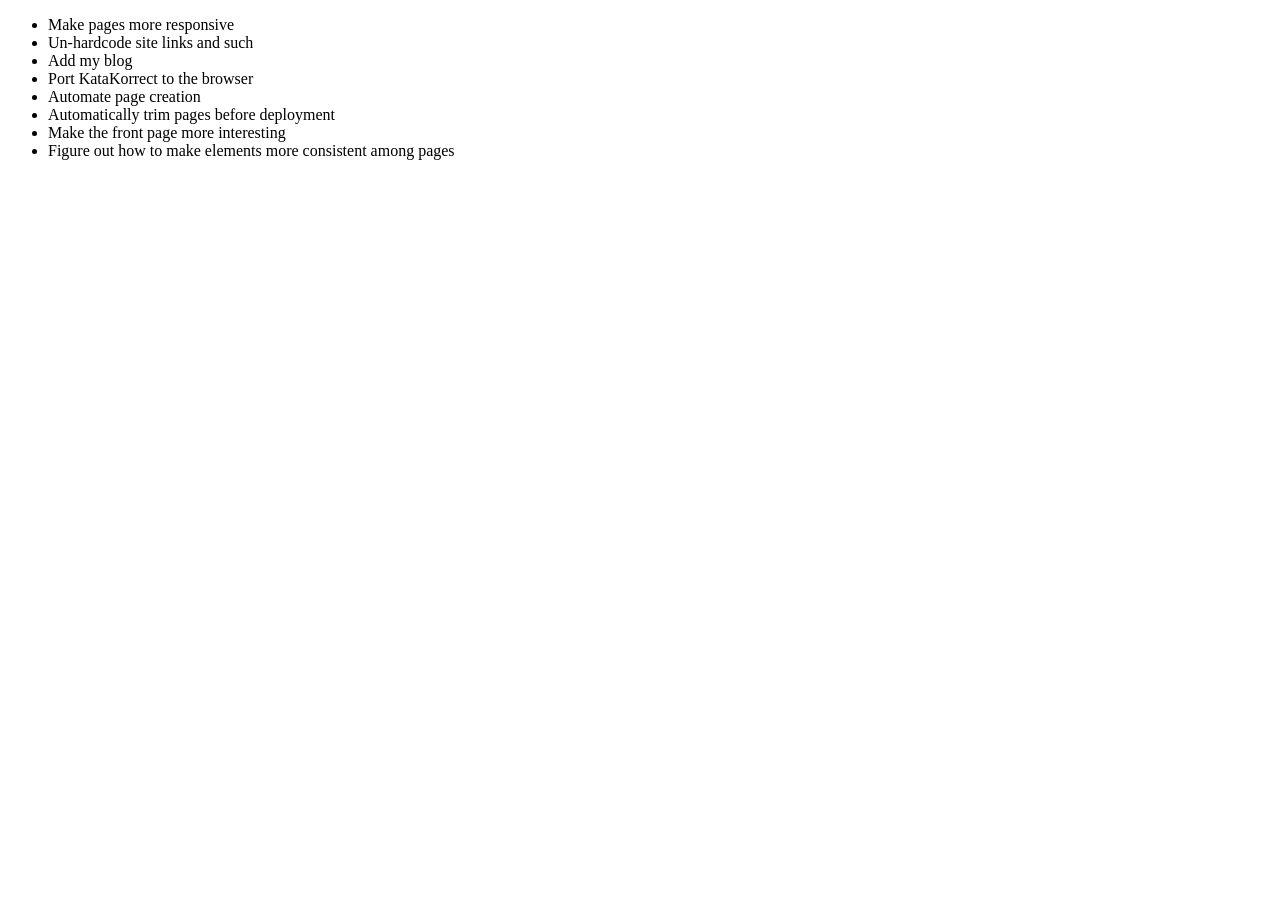
==== roadmap.html @ 7b73bd5c "Made a prouder site..." ====
<!DOCTYPE html>
<html lang="en">
<head>
	<link href="style.css" rel="stylesheet"/>
	<meta charset="UTF-8">
	<title>Roadmap</title>
</head>
<body>
<ul>
	<li>Make pages more responsive</li>
	<li>Un-hardcode site links and such</li>
	<li>Add my blog</li>
	<li>Port KataKorrect to the browser</li>
	<li>Automate page creation</li>
	<li>Automatically trim pages before deployment</li>
	<li>Make the front page more interesting</li>
	<li>Figure out how to make elements more consistent among pages</li>
</ul>
</body>
---- style.css ----
/* This is required for the browser to respect <system-color> */
:root { color-scheme: light dark }
body { background-color: Canvas; }
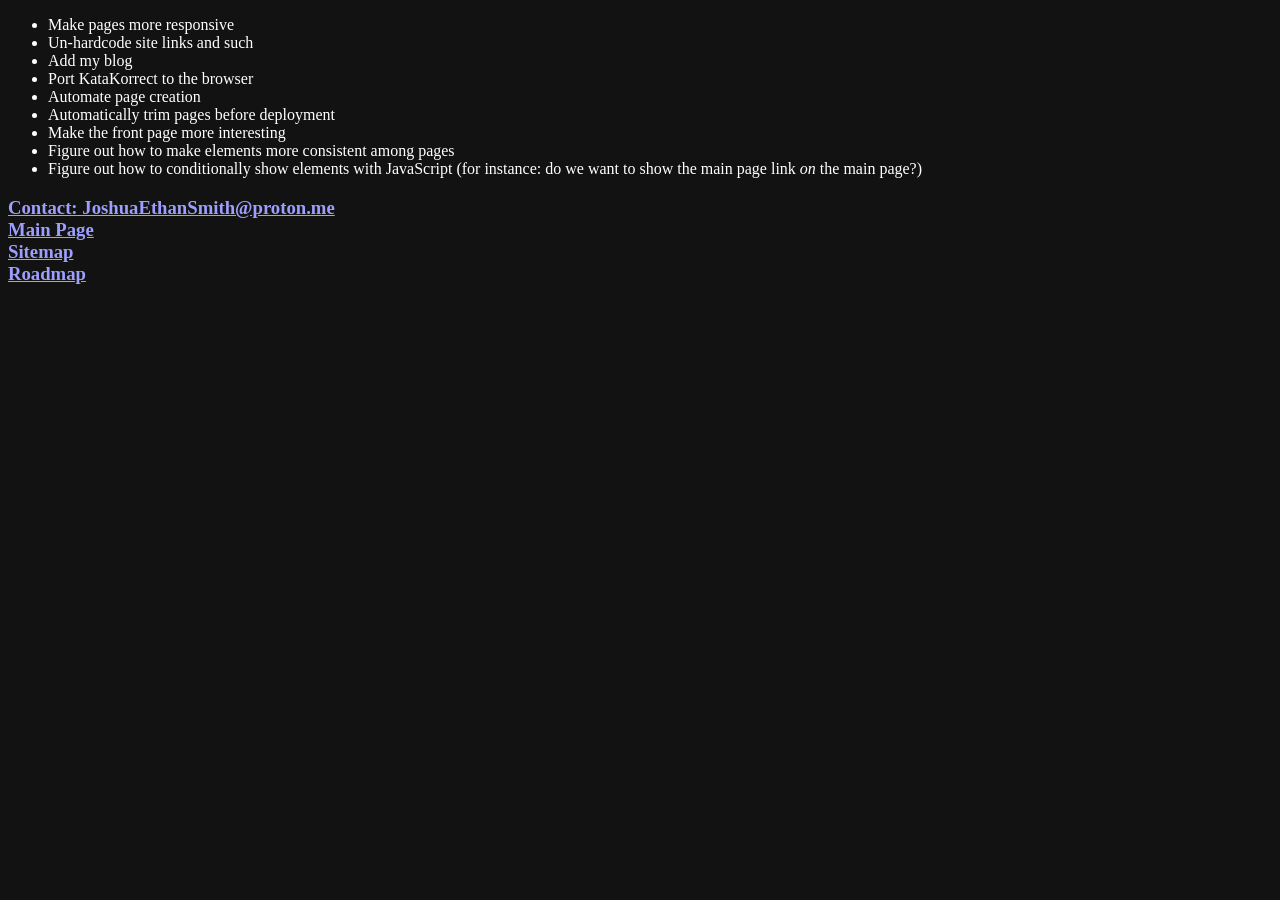
==== commit d6311c08: "Added the footer to all pages" ====
--- a/roadmap.html
+++ b/roadmap.html
@@ -4,6 +4,7 @@
 	<link href="style.css" rel="stylesheet"/>
 	<meta charset="UTF-8">
 	<title>Roadmap</title>
+	<script src="footer.js" defer></script>
 </head>
 <body>
 <ul>
@@ -15,5 +16,6 @@
 	<li>Automatically trim pages before deployment</li>
 	<li>Make the front page more interesting</li>
 	<li>Figure out how to make elements more consistent among pages</li>
+	<li>Figure out how to conditionally show elements with JavaScript (for instance: do we want to show the main page link <i>on</i> the main page?)</li>
 </ul>
 </body>
--- a/style.css
+++ b/style.css
@@ -1,3 +1,3 @@
 /* This is required for the browser to respect <system-color> */
-:root { color-scheme: light dark }
+:root { color-scheme: dark }
 body { background-color: Canvas; }
